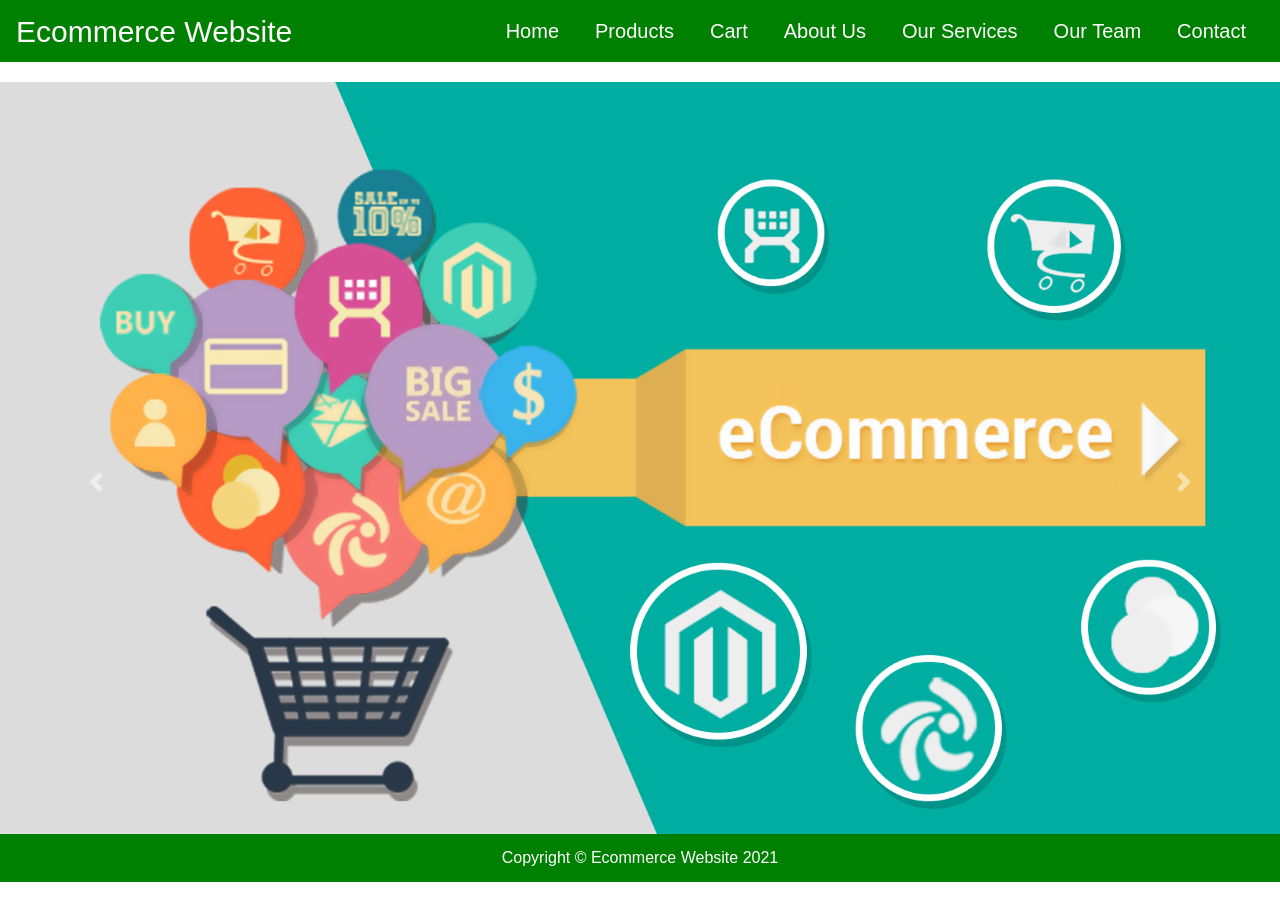
==== index.html @ 6215fc99 "uploaded files" ====
<!DOCTYPE html>
<html>
<head>
<title>Online Ecommerce Website</title>
<meta charset="utf-8" />
<meta name="viewpoint" content="width=device-width,initial-scal=1.0">
<meta http-equip="X-UA-compatible" content="ie=edge">
<link rel="stylesheet" href="style.css" media="screen" type="text/css" />
<link rel="stylesheet" href="https://stackpath.bootstrapcdn.com/bootstrap/4.4.1/css/bootstrap.min.css">
<link rel="stylesheet" href="https://stackpath.bootstrapcdn.com/font-awesome/4.7.0/css/font-awesome.min.css">
<script type="text/javascript" src="http://ajax.googleapis.com/ajax/libs/jquery/2.0.3/jquery.min.js"></script>
<script type="text/javascript" src="jquery.store.js"></script>
<script src="https://stackpath.bootstrapcdn.com/bootstrap/4.4.1/js/bootstrap.min.js"></script>
</head>

<body>

<section id="nav-bar">
		<nav class="navbar navbar-expand-lg navbar-light" style="background-color: green;">
  		
  		<button class="navbar-toggler" type="button" data-toggle="collapse" data-target="#navbarNav" aria-controls="navbarNav" aria-expanded="false" aria-label="Toggle navigation">
    			<span class="navbar-toggler-icon"></span>
  		</button>
  		<div class="pull-right" >
  		<a style="color:white; font-size: 30px;" href="index.html">Ecommerce Website</a>
		</div> 
  		<div class="collapse navbar-collapse" id="navbarNav">
  		
    		<ul class="navbar-nav ml-auto">
    		 <li class="nav-item">
        		<a style="color:white;" class="nav-link" href="index.html">Home</a>
      		</li>
    		 <li class="nav-item">
        		<a style="color:white;" class="nav-link" href="product.html">Products</a>
      		</li>
      		<li class="nav-item">
        		<a style="color:white;" class="nav-link" href="cart.html">Cart</a>
			
      		</li>
      		
      		
      		<li class="nav-item">
        		<a style="color:white;" class="nav-link" href="aboutus.html">About Us</a>
      		</li>
      		
      		<li class="nav-item">
        		<a style="color:white;" class="nav-link" href="services.html">Our Services</a>
      		</li>
      		
      		<li class="nav-item">
        		<a style="color:white;" class="nav-link" href="team.html" tabindex="-1" aria-disabled="true">Our Team</a>
      		</li>
      		<li class="nav-item">
        		<a style="color:white;" class="nav-link" href="contact.html">Contact</a>
      		</li>
      		
      		
    		</ul>
  		</div>
		</nav>

</section>
	<div class="slider">
		<div id="carouselExampleInterval" class="carousel slide" data-ride="carousel">
  <div class="carousel-inner">
    <div class="carousel-item active" data-interval="10000">
      <img src="images/ecommerce.png" class="d-block w-100" alt="..." style="width:auto;height:800px;">
    </div>
    <div class="carousel-item" data-interval="2000">
      <img src="images/image2.jpeg" class="d-block w-100" alt="..." style="width:auto;height:800px;">
    </div>
    <div class="carousel-item">
      <img src="images/image4.jpg" class="d-block w-100" alt="..." style="width:auto;height:800px;">
    </div>
  </div>
  <a class="carousel-control-prev" href="#carouselExampleInterval" role="button" data-slide="prev">
    <span class="carousel-control-prev-icon" aria-hidden="true"></span>
    <span class="sr-only">Previous</span>
  </a>
  <a class="carousel-control-next" href="#carouselExampleInterval" role="button" data-slide="next">
    <span class="carousel-control-next-icon" aria-hidden="true"></span>
    <span class="sr-only">Next</span>
  </a>

  <footer id="site-info">
    Copyright &copy; Ecommerce Website 2021
  </footer>
</div>
	</div>

	


</body>
</html>
---- style.css ----
@import url(http://fonts.googleapis.com/css?family=PT+Serif:400,700,400italic);
$itemGrow: 1.2;
$duration: 250ms;


*{
	margin:0;
	padding: 0;
}

#nav-bar
{
	position:sticky;
	top: 0;
	z-index: 10;
	
	
}

/* Add a black background color to the top navigation bar */
.topnav 
{
  	overflow: hidden;
	
 	
}

/* Style the links inside the navigation bar */
.topnav a 
{
  float: left;
  display: block;
  color: black;
  text-align: center;
  padding: 26px 16px;
  text-decoration: none;
  font-size: 17px;
  
}

/* Change the color of links on hover */
.topnav a:hover {
  background-color: #ddd;
  color: black;
}

/* Style the "active" element to highlight the current page */
.topnav a.active {
  background-color: #00CDCD;
  
}

.navbarNav ul .li
{
	color: white;
	background-color: black;
}

.topnav a 
{
  	background-color: white;
	font-size: 20px;
  
}
.navbar-brand img
{
	height:100px;
	padding-left:0;
	
}

.navbar-nav li
{
	padding: 0 10px;
}

.navbar-nav li a
{
	float: right;
	text-align: left;
	font-size: 20px;
  	
	
}


#nav-bar ul li a:hover
{
	color:#007bff!important;
}

.navbar
{
	background-color: #00CDCD;
	margin-bottom: 20px;
	
}

.navbar-toggler
{
	border: none;
	
}

.navbar-link
{
	color:#555!important;
	font-weight:600;
	font-size:16px;
}


#Slider
{
	
	width: auto;
	height: 240px;;
}



/*-----product images------*/
.featured-categories
{
	margin: 50px 0;
	
}

.featured-categories img
{
	width: 100%;
	padding: 20px 0;
	transition: 1s;
	cursor: pointer;
	height: 240px;
}

.featured-categories img:hover
{
	transform: scale(1.1)
}

/*---on sale---*/
.title-box
{
	background: green;
	color: #fff;
	width: 300px;
	padding: 4px 10px;
	height: 40px;
	margin-bottom: 30px;
	display: flex;
	margin-top: 70px;
}



.title-box h2
{
	font-size: 24px;	
}
.title-box::after
{
	content: '';
	border-top: 40px #00cdcd;
	border-right: 50px solid transparent;
	position: absolute;
	display: flex;
	margin-top: -4px;
	margin-left: 170px;
}

h1, h2, h3, h4, h5, h6 {
	font-weight: normal;
	font-size: 50%;
}

#site {
	max-width: 960px;
	margin: 0 auto;
	padding: 0 1em;
}



/*-----product-top css-------*/

.product-top img
{
	width: 100%;
	height: 300px;
}
.overlay-right
{
	display: block;
	opacity: 0;
	position: absolute;
	top: 10%;
	margin-left: 0;
	width: 70px;
	margin-bottom: 5%;
	margin-top: 5%;
	
}
.overlay-right .fa
{
	cursor: pointer;
	background-color: #fff;
	color: #000;
	height: 35px;
	width: 35px;
	font-size: 20px;
	padding: 7px;
	margin-bottom: 5%;
	margin-top: 10px;;
	 

}
.overlay-right .btn-secondary
{
	background: none !important;
	border: none !important;
	box-shadow: none !important;
}
.product-top:hover .overlay-right
{
	opacity: 1;
	margin-left: 5%;
	transition: 0.5s;
}

.product-bottom h3
{
	font-size: 28px;
	padding-bottom: 10px; 
}

#masthead {
	margin-top: 3em;
	padding: 2em 0 0.5em 0;
	border-bottom: 1px solid #ddd;
}

#masthead h1 {
	margin: 0;
	font-size: 3.5em;
	overflow: hidden;
	padding-left: 85px;
	min-height: 82px;
	line-height: 2.3;
	
	
	
}

.tagline {
	float: right;
	color: #00CDCD;
	font-size: 14px;
	padding-top: 3.5em;
}

#products ul {
	margin: 1.5em 0;
	padding: 0;
	list-style: none;
	overflow: hidden;
}

#products li {
	float: left;
	width: 31%;
	margin: 0 1%;
	display: block;
}

.product-image {
	width: 100%;
	padding: 20px 0;
	transition: 1s;
	cursor: pointer;
	height: 300px;
	overflow: hidden;
	
}

.product-description {
	
	
	color: black;
	border-radius: 5px;
}

.product-name {
	text-align: center;
	color: black;
	margin: 0;
	font-size: 1.4em;
	
	
	text-transform: uppercase;
	letter-spacing: 0.1em;
}

.product-price {
	width: 2.7em;
	height: 2em;
	font-size: 1.7em;
	text-align: center;
	margin-left: 90px;
	background: #fff;
	color: black;
	
}

form.add-to-cart div
{
	text-align: center;
	color: black;

	
	
}

form.add-to-cart p 
{
	text-align: center;
	
	color: #00CDCD;
}

form.add-to-cart p .btn
{
	text-align: center;
	
	color: white;
	background: green;
	margin-bottom: 40px;
}


form input.qty {
	width: 60px;
	border: 2px solid #eee;
	font: 1.5em 'PT Serif', serif;
	background: #f9f9f9;
	color: #000;
	border-radius: 3px;
	margin-left: 0.4em;
	
}

.btn{
	display: inline-block;
	background: #800;
	color: white;
	
	padding: 0.3em 1em;
	text-align: center;
	border-radius: 4px;
	border: 1px solid white;
}
 a.btn {
	display: inline-block;
	background: blue;
	color: #fff;
	font: 1em 'PT Serif', serif;
	padding: 0.3em 1em;
	text-align: center;
	border-radius: 4px;
	border: 1px solid #a00;
}


#slider
{
	width: 100%;
}

#about
{
	padding-top: 50px;
	padding-bottom: 50px;
	color:#555;
}


#about .btn
{
	margin-top:20px;
	margin-bottom:30px;
	
}

.about-content
{
	padding-top: 20px;
}

.skills-bar p
{
	margin-bottom:6px;
	font-weight: 600;
}

.progress-bar
{
	border-radius:16px;
}

.progress
{
	border-radius:16px!important;
	margin-bottom: 20px;
	
}

#services
{
	background: blue;
	background-size: cover;
	background-position: center;
	color:#555!important;
	background-attachment: fixed;
	padding-top:50px;
	padding-bottom: 50px;
}



#services h1
{
	text-align: center;
	color:#fff!important;
	padding-bottom: 10px;
}

#services h1::after
{
	content: '';
	background:#efefef;
	display: block;
	height:3px;
	width:170px;
	margin: 20px auto 5px;
}
#services h3
{
	font-weight: 400;
	color: white;
	margin: auto;
}
#services p
{
	font-weight: 400;
	color: white;
	margin: auto;
	margin-top: 20px;
}


#services i
{
	
	color: white;
}

.icon
{
	font-size:40px;
	margin:20px auto;
	padding: 20px;
	height: 80px;
	width:80px;
	border:1px solid #fff;
	border-radius:50%;
}

.services .col-md-4:hover{
	background:#007bff;
	cursor: pointer;
	transition: 0.7s;
	
}


/*-------team-------*/
#team
{
	padding-top: 50px;
	padding-bottom: 50px;
	color: #555;
	
}

h1
{
	text-align: center;
	color: #555!important;
	padding-bottom: 10px;
}

h1::after
{
	content:'';
	background: #007bff;
	display: block;
	height: 3px;
	width: 170px;
	margin: 20px auto 5px;
}

.profile-pic .img-box
{
	opacity: 1;
	display: block;
	position: relative;
}

.profile-pic .img-box img
{
	filter: grayscale(1);
	
}

.profile-pic .img-box img:hover
{
	filter: grayscale(0);
	cursor: pointer;
	
}

.profile-pic h2
{
	font-size: 22px;
	font-weight: bold;
	margin-top:15px;
	color: #007bff!important;
	
}

.profile-pic h3
{
	font-size: 15px;
	font-weight: bold;
	margin-top:15px;
	color: black;
	
}

#team .fa
{
	height:25px;
	width: 25px;
	color: #007bff !important;
	background: #fff;
	padding: 4px;
	border-radius: 50%;
}

.img-box ul
{
	padding: 15px 0;
	position: absolute;
	z-index: 2;
	bottom: 0;
	left: 50%;
	transform: translateX(-50%);
	opacity: 0;
}

.img-box ul li
{
	padding: 5px;
	display: inline-block;
}

.img-box:hover ul
{
	opacity: 1;
	
}

.img-box ul, .img-box ul
{
	transition: 0.5s;
}

.img-responsive
{
	height: 250px;
	width: 200px;
	margin: 0px 50px;
	
	
}


/*-------contact---------*/

#contact
{
	background: #efefef;
	padding-top: 40px;
	padding-bottom: 40px;
	color: #777;

}

.contact-form
{
	padding: 15px;
}

::placeholder
{
	color: #999!important;
}

.follow
{
	background: #fff;
	padding: 10px;
	margin: 15px;
}

.contact-info .fa
{
	margin: 10px;
	color: #007bff;
	font-weight: bold;
}











#site-info {
	height: 3em;
	width: 100%;
	line-height: 3;
	text-align: center;
	background: green;
	position: absolute;
	color: #fff;
	left: 0;
	bottom: 0;
}

body#checkout-page #site-info {
	position: static;
}

#shopping-cart {
	margin: 1.5em 0;
}

.shopping-cart {
	border: 1px solid #ddd;
	border-collapse: collapse;
	border-spacing: 0;
	width: 100%;
	table-layout: fixed;
}

.shopping-cart th {
	font-size: 1.3em;
	padding: 0.3em;
	width: 33.3%;
	border: 1px solid #ddd;
	text-transform: uppercase;
}

.shopping-cart td {
	padding: 0.3em;
	width: 33.3%;
	border: 1px solid #ddd;
}

.shopping-cart tr:nth-child(even) {
	background: #fafafa;
},

.shopping-cart td.pdelete {
	text-align: center;
}

.pdelete a,
.pdelete a:hover {
	color: #c00;
	text-decoration: none;
	font-size: 2.5em;
	display: block;
	text-align: center;
}

#shopping-cart-actions {
	margin: 1.5em 0;
	padding: 0;
	list-style: none;
	text-align: center;
}

#shopping-cart-actions li {
	display: inline-block;
	margin-right: 1em;
}

#pricing {
	padding: 0.5em;
	margin: 1em 0;
	background: #fafafa;
}

#sub-total, #shipping {
	margin: 1.5em ;
	text-align: right;
}

#sub-total span,
#shipping span {
	margin-left: 1em;
}

#content > h1,
#checkout-order-form h2 {
	font-size: 2em;
	text-align: center;
}

#pricing #sub-total,
#pricing #shipping {
	margin: 1em 0;
}

#checkout-order-form {
	margin: 1.5em 0;
}

#checkout-order-form fieldset {
	border: 1px solid #ddd;
	border-radius: 6px;
	padding: 1em;
	margin-bottom: 1.3em;
}

#checkout-order-form legend {
	padding: 0.3em;
	background: #fafafa;
	font-weight: bold;
}

#checkout-order-form div {
	margin-bottom: 1em;
}

#checkout-order-form label {
	display: block;
	font-weight: bold;
	margin-bottom: 0.3em;
	text-align: left;
}

#checkout-order-form input[type="text"] {
	width: 200px;
	display: block;
	background: #fff;
	border: 1px solid #ddd;
	border-radius: 4px;
	padding: 0.1em;
}

#checkout-order-form select {
	width: 200px;
	display: block;
}

.message {
	display: block;
	margin: 0.5em 0;
	color: red;
}

#user-details {
	margin: 1.5em 0;
}

#user-details > h2 {
	text-align: center;
	font-size: 2em;
}

#user-details-content {
	margin: 1.5em 0;
	padding: 1em;
	border: 1px solid #ddd;
	border-radius: 6px;
	overflow: hidden;
}

#user-details-content .detail {
	float: left;
	width: 46%;
}

#user-details-content .detail.right {
	float: right;
}

#user-details-content .detail > h2 {
	text-align: center;
	font-size: 1.6em;
	margin-bottom: 0.5em;
}

#user-details-content ul {
	margin: 0 0 1em 0;
	padding: 0;
	list-style: none;
}

#user-details-content li {
	display: block;
	margin-bottom: 0.5em;
	padding-bottom: 0.3em;
	border-bottom: 1px solid #ddd;
}

#paypal-form {
	margin: 1.5em 0;
}
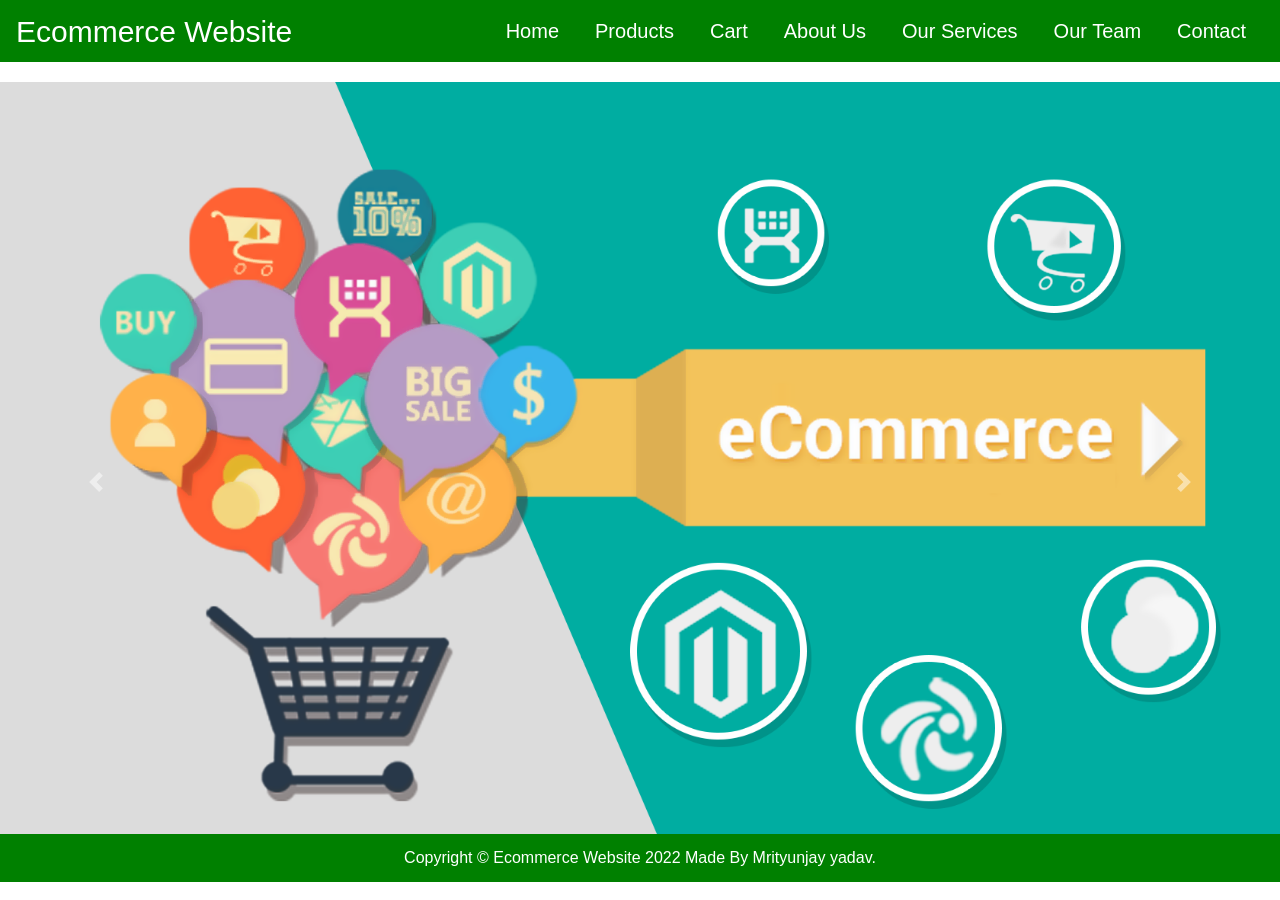
==== commit edac7d95: "Update index.html" ====
--- a/index.html
+++ b/index.html
@@ -83,7 +83,7 @@
   </a>
 
   <footer id="site-info">
-    Copyright &copy; Ecommerce Website 2021
+    Copyright &copy; Ecommerce Website 2022 Made By Mrityunjay yadav.
   </footer>
 </div>
 	</div>
